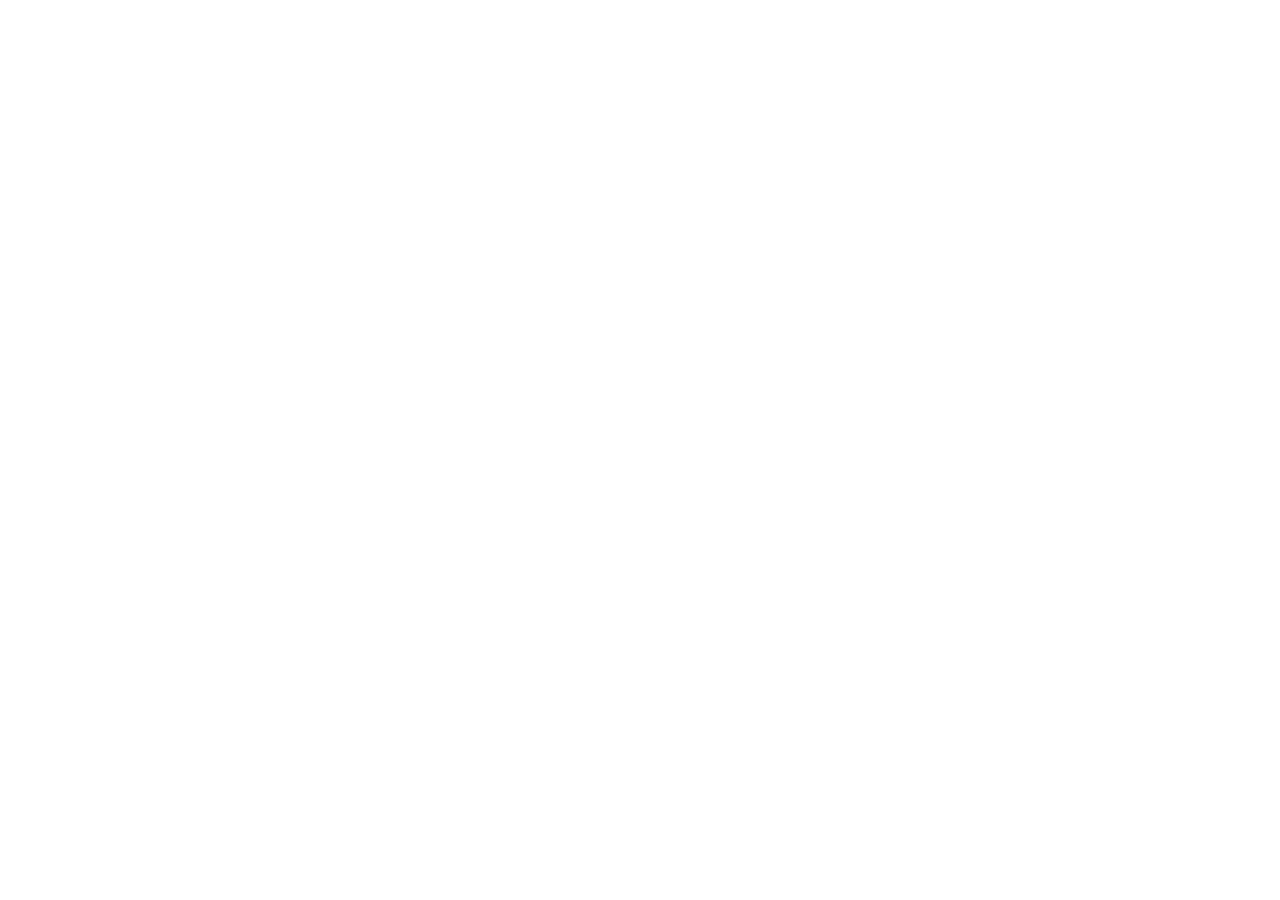
==== ajay.html @ 381cd513 "new file created" ====
<!DOCTYPE html>
<html lang="en">
<head>
    <meta charset="UTF-8">
    <meta name="viewport" content="width=device-width, initial-scale=1.0">
    <title>sample one </title>
</head>
<body>
    
</body>
</html>
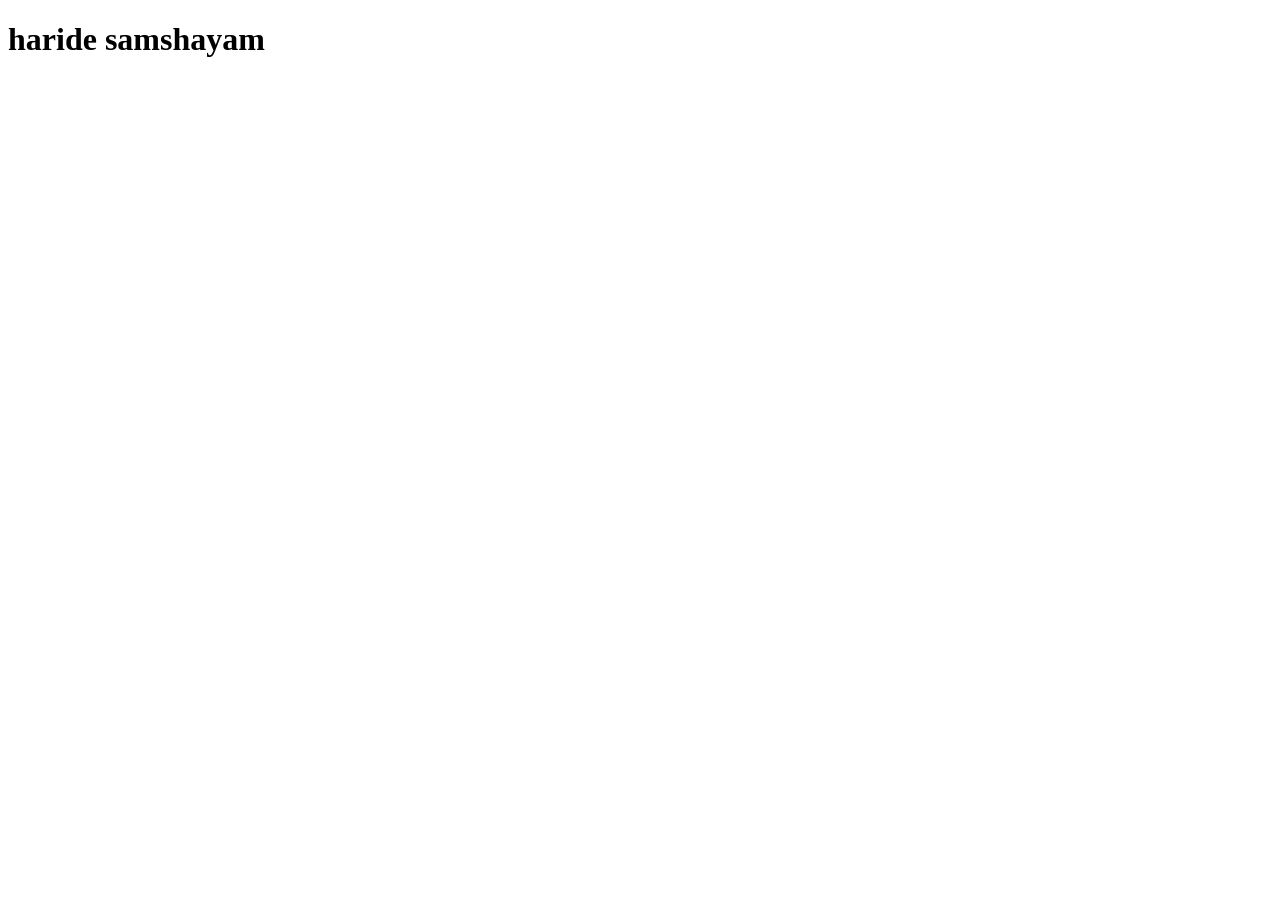
==== commit 2ca5b855: "first" ====
--- a/ajay.html
+++ b/ajay.html
@@ -3,9 +3,10 @@
 <head>
     <meta charset="UTF-8">
     <meta name="viewport" content="width=device-width, initial-scale=1.0">
-    <title>sample one </title>
+    <title>haride samshayam </title>
 </head>
 <body>
+    <h1>haride samshayam </h1>
     
 </body>
 </html>
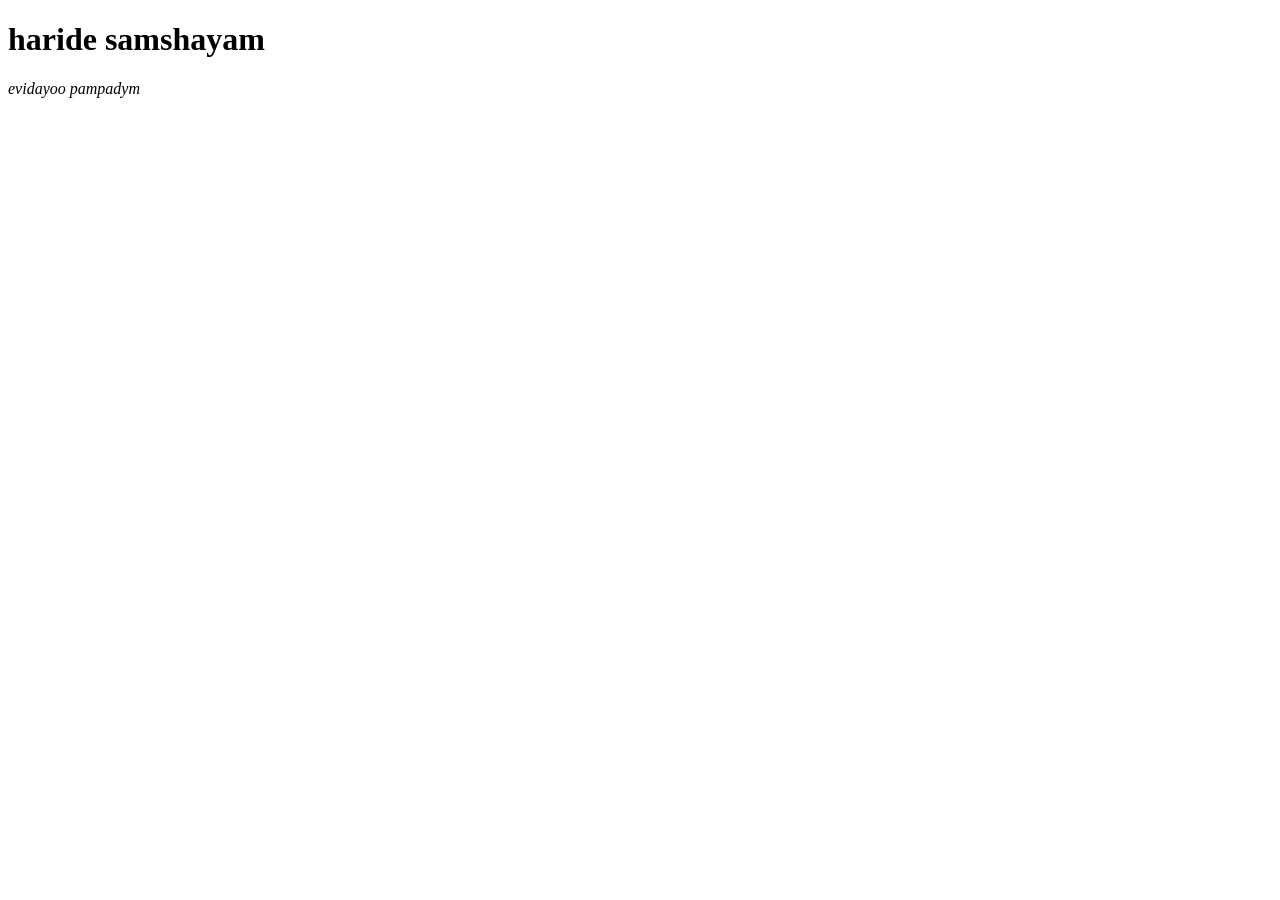
==== commit 60aa379d: "Second" ====
--- a/ajay.html
+++ b/ajay.html
@@ -7,6 +7,6 @@
 </head>
 <body>
     <h1>haride samshayam </h1>
-    
+    <address>evidayoo pampadym </address>
 </body>
 </html>
